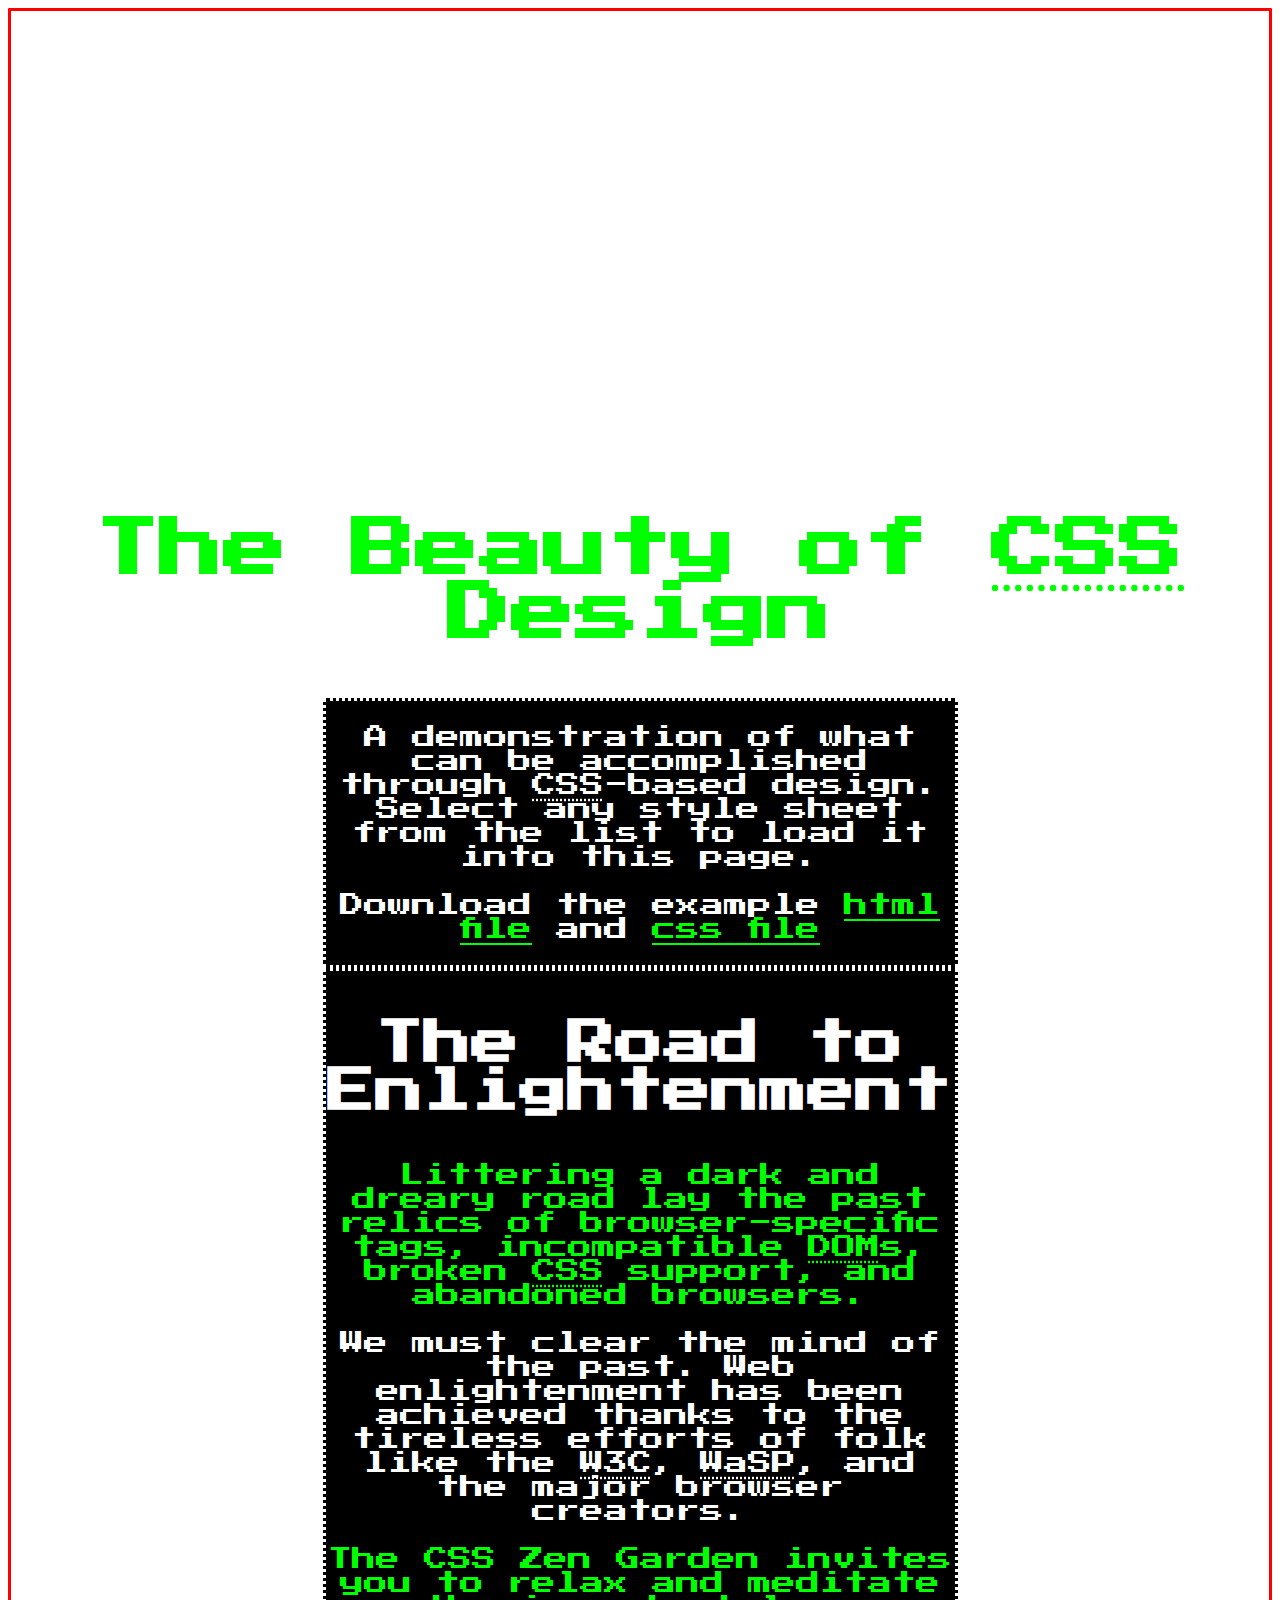
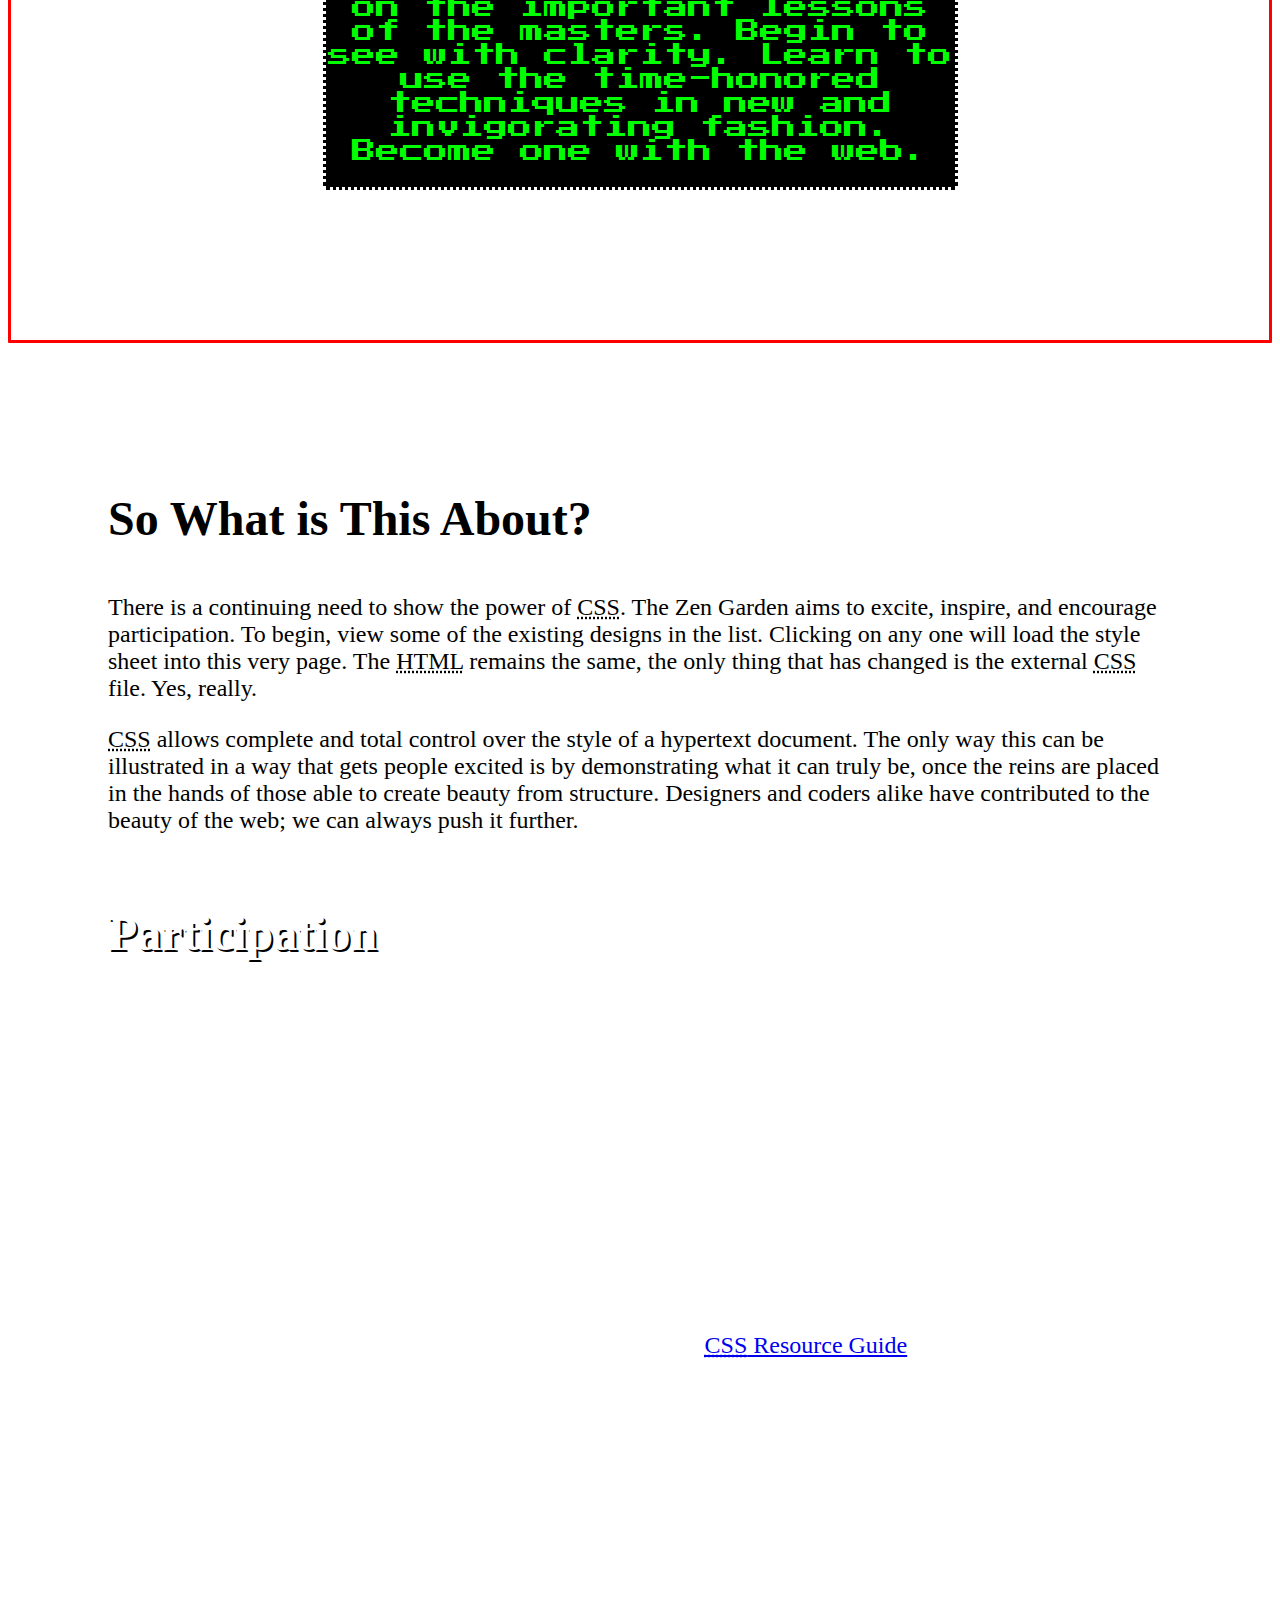
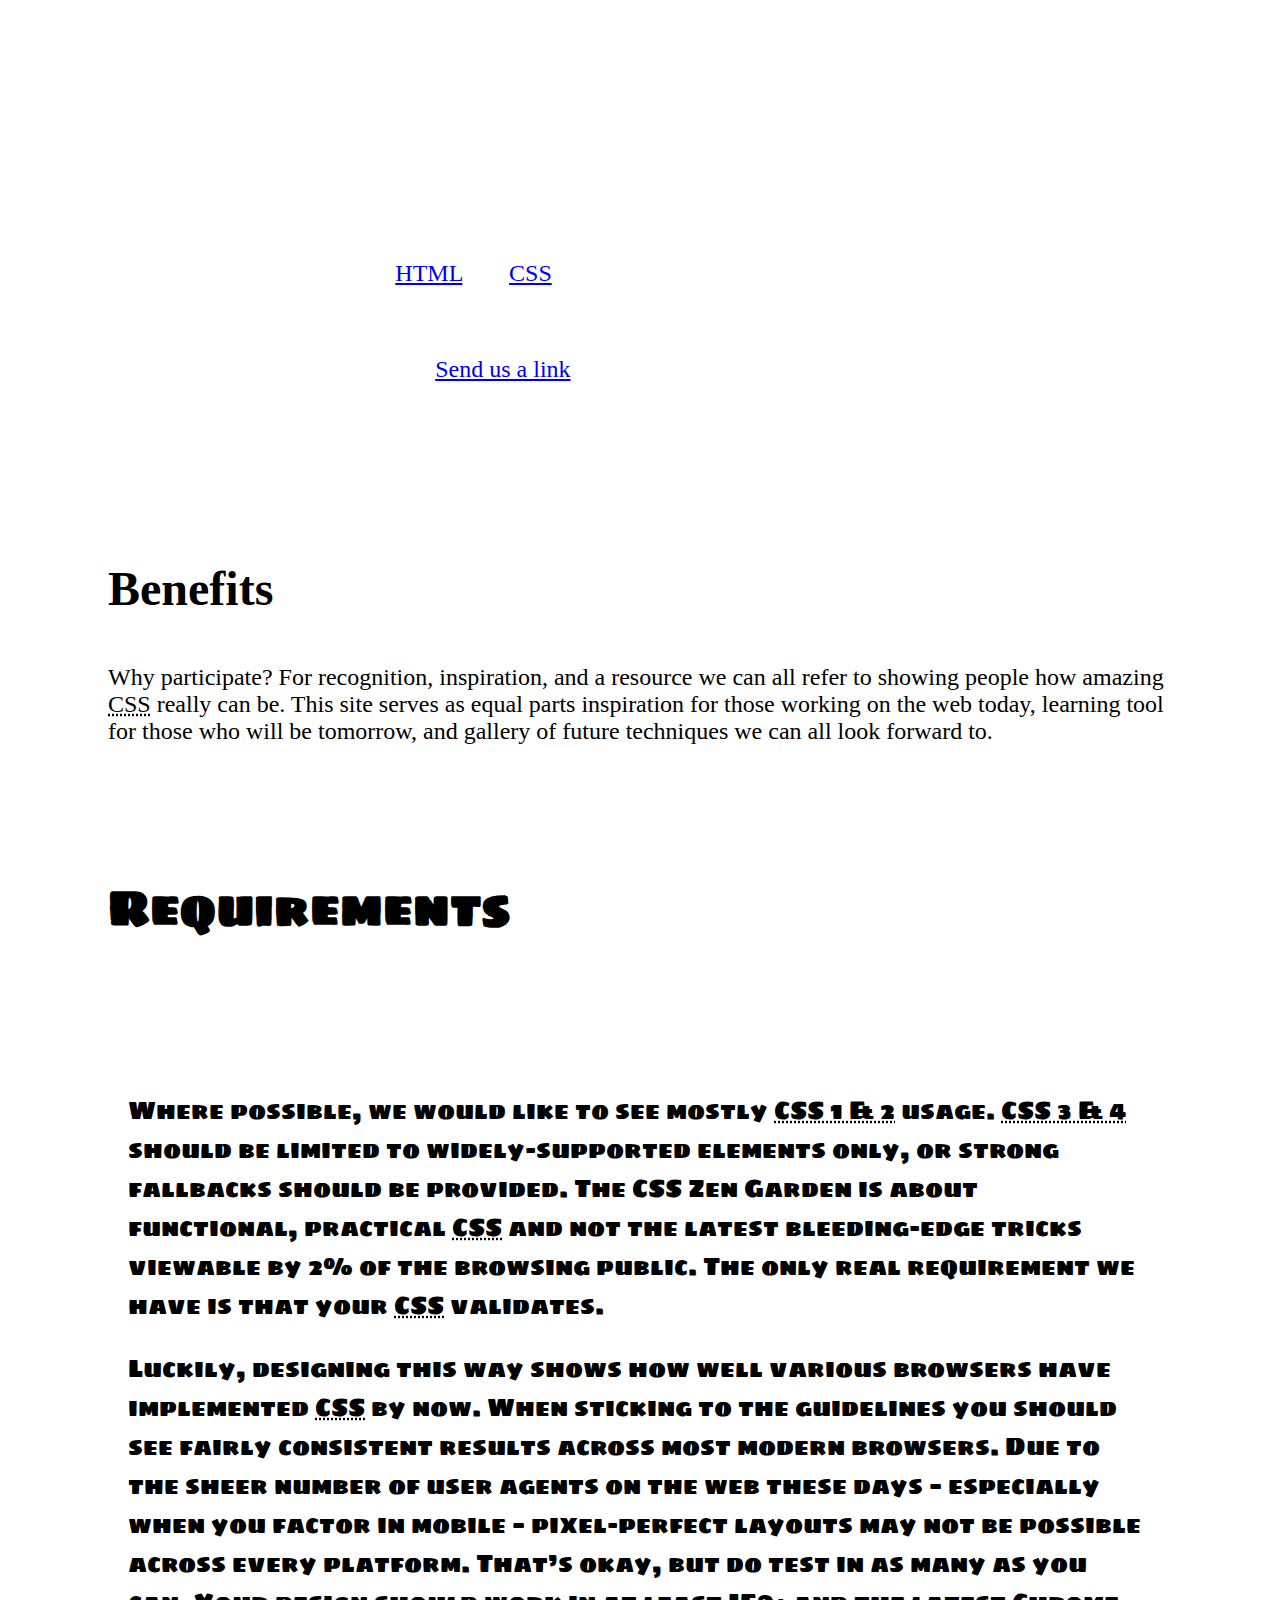
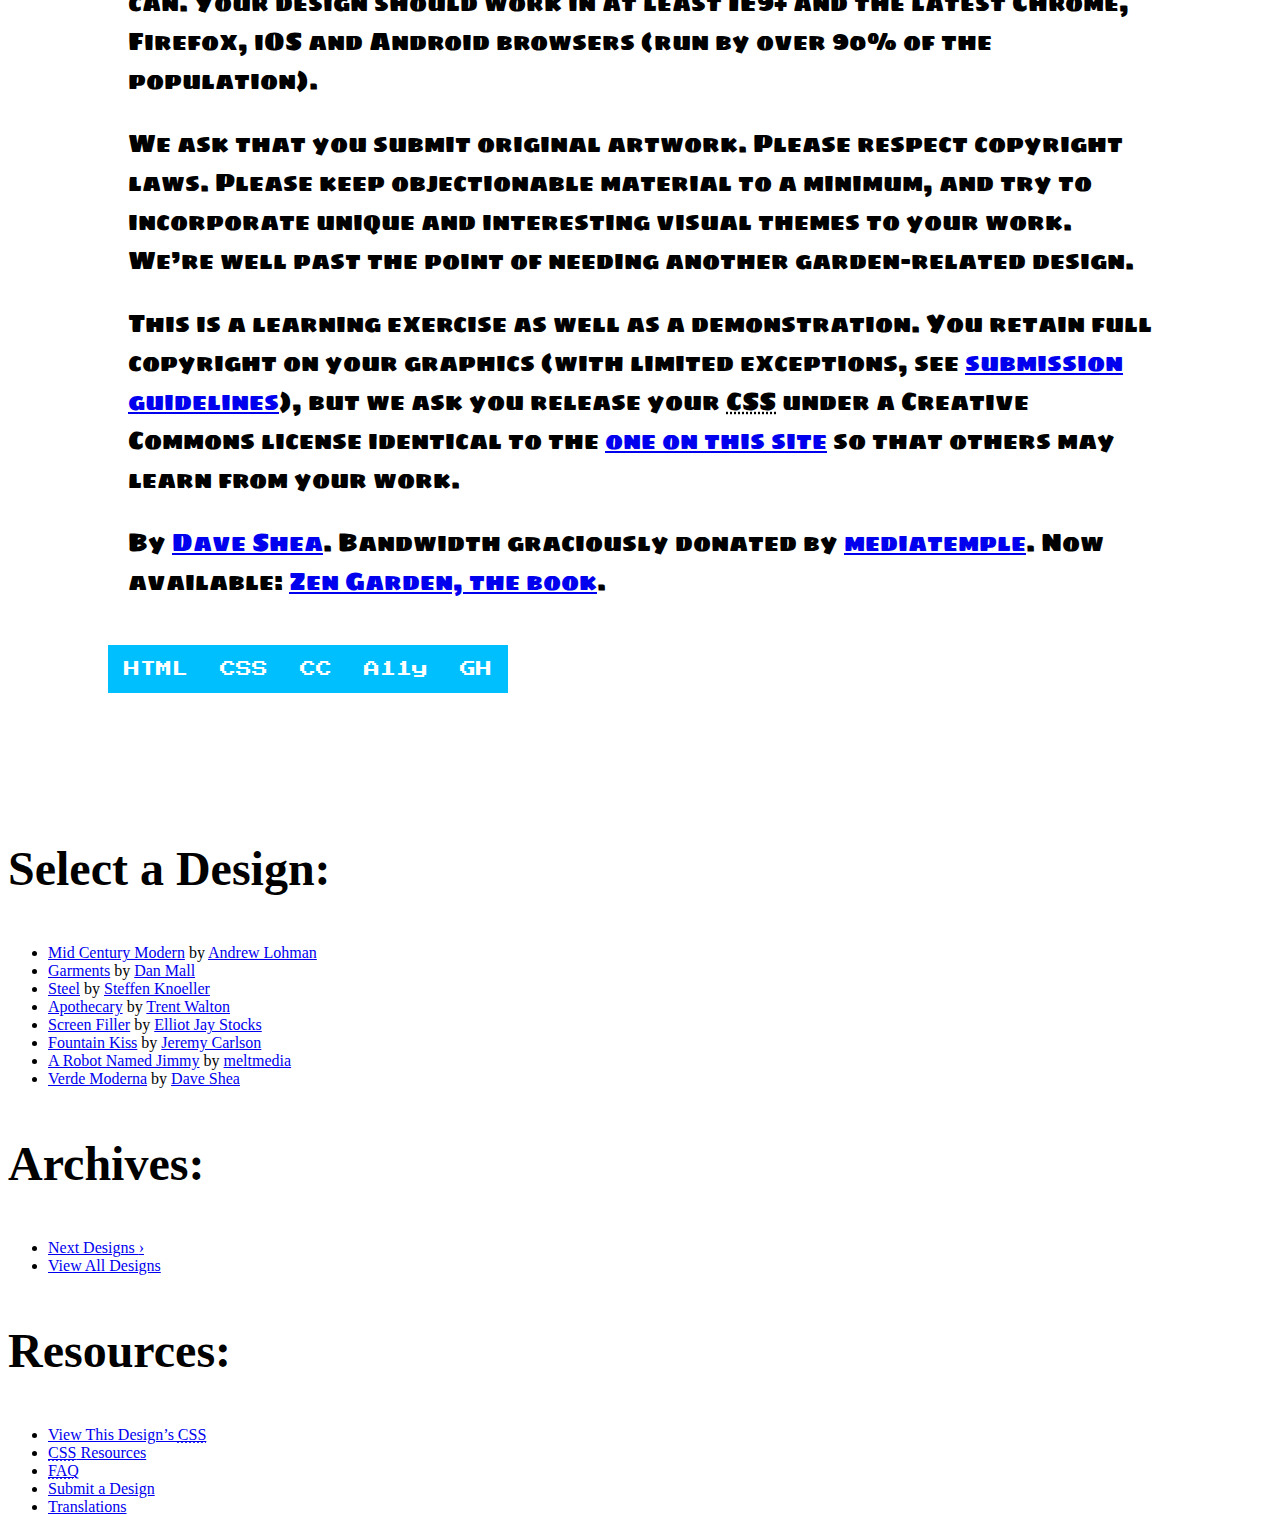
==== mainstay.html @ d2b43def "swtich-names" ====
<!DOCTYPE html>
<html lang="en">
<head>
	<meta charset="utf-8">
	<title>CSS Zen Garden: The Beauty of CSS Design</title>

	<link rel="stylesheet" media="screen" href="style.css?v=8may2013">
	<link rel="alternate" type="application/rss+xml" title="RSS" href="http://www.csszengarden.com/zengarden.xml">
  <link href="https://fonts.googleapis.com/css?family=Basic|Philosopher|Press+Start+2P|Sigmar+One" rel="stylesheet">
  <link href="css/main.css" type="text/css" rel="stylesheet">
	<meta name="viewport" content="width=device-width, initial-scale=1.0">
	<meta name="author" content="Dave Shea">
	<meta name="description" content="A demonstration of what can be accomplished visually through CSS-based design.">
	<meta name="robots" content="all">


	<!--[if lt IE 9]>
	<script src="script/html5shiv.js"></script>
	<![endif]-->
</head>

<!--



	View source is a feature, not a bug. Thanks for your curiosity and
	interest in participating!

	Here are the submission guidelines for the new and improved csszengarden.com:

	- CSS3? Of course! Prefix for ALL browsers where necessary.
	- go responsive; test your layout at multiple screen sizes.
	- your browser testing baseline: IE9+, recent Chrome/Firefox/Safari, and iOS/Android
	- Graceful degradation is acceptable, and in fact highly encouraged.
	- use classes for styling. Don't use ids.
	- web fonts are cool, just make sure you have a license to share the files. Hosted
	  services that are applied via the CSS file (ie. Google Fonts) will work fine, but
	  most that require custom HTML won't. TypeKit is supported, see the readme on this
	  page for usage instructions: https://github.com/mezzoblue/csszengarden.com/

	And a few tips on building your CSS file:

	- use :first-child, :last-child and :nth-child to get at non-classed elements
	- use ::before and ::after to create pseudo-elements for extra styling
	- use multiple background images to apply as many as you need to any element
	- use the Kellum Method for image replacement, if still needed. http://goo.gl/GXxdI
	- don't rely on the extra divs at the bottom. Use ::before and ::after instead.


-->

<body id="css-zen-garden">
<div class="page-wrapper">

	<section class="intro" id="zen-intro">
		<header role="banner">

			<h1>CSS Zen Garden</h1>
			<h2>The Beauty of <abbr title="Cascading Style Sheets">CSS</abbr> Design</h2>
		</header>

		<div class="summary" id="zen-summary" role="article">
			<p>A demonstration of what can be accomplished through <abbr title="Cascading Style Sheets">CSS</abbr>-based design. Select any style sheet from the list to load it into this page.</p>
			<p>Download the example <a href="/examples/index" title="This page's source HTML code, not to be modified.">html file</a> and <a href="/examples/style.css" title="This page's sample CSS, the file you may modify.">css file</a></p>
		</div>

		<div class="preamble" id="zen-preamble" role="article">
			<h3>The Road to Enlightenment</h3>
			<p>Littering a dark and dreary road lay the past relics of browser-specific tags, incompatible <abbr title="Document Object Model">DOM</abbr>s, broken <abbr title="Cascading Style Sheets">CSS</abbr> support, and abandoned browsers.</p>
			<p>We must clear the mind of the past. Web enlightenment has been achieved thanks to the tireless efforts of folk like the <abbr title="World Wide Web Consortium">W3C</abbr>, <abbr title="Web Standards Project">WaSP</abbr>, and the major browser creators.</p>
			<p>The CSS Zen Garden invites you to relax and meditate on the important lessons of the masters. Begin to see with clarity. Learn to use the time-honored techniques in new and invigorating fashion. Become one with the web.</p>
		</div>
	</section>

	<div class="main supporting" id="zen-supporting" role="main">
		<div class="explanation" id="zen-explanation" role="article">
			<h3>So What is This About?</h3>
			<p>There is a continuing need to show the power of <abbr title="Cascading Style Sheets">CSS</abbr>. The Zen Garden aims to excite, inspire, and encourage participation. To begin, view some of the existing designs in the list. Clicking on any one will load the style sheet into this very page. The <abbr title="HyperText Markup Language">HTML</abbr> remains the same, the only thing that has changed is the external <abbr title="Cascading Style Sheets">CSS</abbr> file. Yes, really.</p>
			<p><abbr title="Cascading Style Sheets">CSS</abbr> allows complete and total control over the style of a hypertext document. The only way this can be illustrated in a way that gets people excited is by demonstrating what it can truly be, once the reins are placed in the hands of those able to create beauty from structure. Designers and coders alike have contributed to the beauty of the web; we can always push it further.</p>
		</div>

		<div class="participation" id="zen-participation" role="article">
			<h3>Participation</h3>
			<p>Strong visual design has always been our focus. You are modifying this page, so strong <abbr title="Cascading Style Sheets">CSS</abbr> skills are necessary too, but the example files are commented well enough that even <abbr title="Cascading Style Sheets">CSS</abbr> novices can use them as starting points. Please see the <a href="http://www.mezzoblue.com/zengarden/resources/" title="A listing of CSS-related resources"><abbr title="Cascading Style Sheets">CSS</abbr> Resource Guide</a> for advanced tutorials and tips on working with <abbr title="Cascading Style Sheets">CSS</abbr>.</p>
			<p>You may modify the style sheet in any way you wish, but not the <abbr title="HyperText Markup Language">HTML</abbr>. This may seem daunting at first if you&#8217;ve never worked this way before, but follow the listed links to learn more, and use the sample files as a guide.</p>
			<p>Download the sample <a href="/examples/index" title="This page's source HTML code, not to be modified.">HTML</a> and <a href="/examples/style.css" title="This page's sample CSS, the file you may modify.">CSS</a> to work on a copy locally. Once you have completed your masterpiece (and please, don&#8217;t submit half-finished work) upload your <abbr title="Cascading Style Sheets">CSS</abbr> file to a web server under your control. <a href="http://www.mezzoblue.com/zengarden/submit/" title="Use the contact form to send us your CSS file">Send us a link</a> to an archive of that file and all associated assets, and if we choose to use it we will download it and place it on our server.</p>
		</div>

		<div class="benefits" id="zen-benefits" role="article">
			<h3>Benefits</h3>
			<p>Why participate? For recognition, inspiration, and a resource we can all refer to showing people how amazing <abbr title="Cascading Style Sheets">CSS</abbr> really can be. This site serves as equal parts inspiration for those working on the web today, learning tool for those who will be tomorrow, and gallery of future techniques we can all look forward to.</p>
		</div>

		<div class="requirements" id="zen-requirements" role="article">
			<h3>Requirements</h3>
      <div class="reqarticle">
			<p>Where possible, we would like to see mostly <abbr title="Cascading Style Sheets, levels 1 and 2">CSS 1 &amp; 2</abbr> usage. <abbr title="Cascading Style Sheets, levels 3 and 4">CSS 3 &amp; 4</abbr> should be limited to widely-supported elements only, or strong fallbacks should be provided. The CSS Zen Garden is about functional, practical <abbr title="Cascading Style Sheets">CSS</abbr> and not the latest bleeding-edge tricks viewable by 2% of the browsing public. The only real requirement we have is that your <abbr title="Cascading Style Sheets">CSS</abbr> validates.</p>
			<p>Luckily, designing this way shows how well various browsers have implemented <abbr title="Cascading Style Sheets">CSS</abbr> by now. When sticking to the guidelines you should see fairly consistent results across most modern browsers. Due to the sheer number of user agents on the web these days &#8212; especially when you factor in mobile &#8212; pixel-perfect layouts may not be possible across every platform. That&#8217;s okay, but do test in as many as you can. Your design should work in at least IE9+ and the latest Chrome, Firefox, iOS and Android browsers (run by over 90% of the population).</p>
			<p>We ask that you submit original artwork. Please respect copyright laws. Please keep objectionable material to a minimum, and try to incorporate unique and interesting visual themes to your work. We&#8217;re well past the point of needing another garden-related design.</p>
			<p>This is a learning exercise as well as a demonstration. You retain full copyright on your graphics (with limited exceptions, see <a href="http://www.mezzoblue.com/zengarden/submit/guidelines/">submission guidelines</a>), but we ask you release your <abbr title="Cascading Style Sheets">CSS</abbr> under a Creative Commons license identical to the <a href="http://creativecommons.org/licenses/by-nc-sa/3.0/" title="View the Zen Garden's license information.">one on this site</a> so that others may learn from your work.</p>
			<p role="contentinfo">By <a href="http://www.mezzoblue.com/">Dave Shea</a>. Bandwidth graciously donated by <a href="http://www.mediatemple.net/">mediatemple</a>. Now available: <a href="http://www.amazon.com/exec/obidos/ASIN/0321303474/mezzoblue-20/">Zen Garden, the book</a>.</p>
      </div>
		</div>

		<footer>
			<a href="http://validator.w3.org/check/referer" title="Check the validity of this site&#8217;s HTML" class="zen-validate-html">HTML</a>
			<a href="http://jigsaw.w3.org/css-validator/check/referer" title="Check the validity of this site&#8217;s CSS" class="zen-validate-css">CSS</a>
			<a href="http://creativecommons.org/licenses/by-nc-sa/3.0/" title="View the Creative Commons license of this site: Attribution-NonCommercial-ShareAlike." class="zen-license">CC</a>
			<a href="http://mezzoblue.com/zengarden/faq/#aaa" title="Read about the accessibility of this site" class="zen-accessibility">A11y</a>
			<a href="https://github.com/mezzoblue/csszengarden.com" title="Fork this site on Github" class="zen-github">GH</a>
		</footer>

	</div>


	<aside class="sidebar" role="complementary">
		<div class="wrapper">

			<div class="design-selection" id="design-selection">
				<h3 class="select">Select a Design:</h3>
				<nav role="navigation">
					<ul>
					<li>
						<a href="/221/" class="design-name">Mid Century Modern</a> by						<a href="http://andrewlohman.com/" class="designer-name">Andrew Lohman</a>
					</li>					<li>
						<a href="/220/" class="design-name">Garments</a> by						<a href="http://danielmall.com/" class="designer-name">Dan Mall</a>
					</li>					<li>
						<a href="/219/" class="design-name">Steel</a> by						<a href="http://steffen-knoeller.de" class="designer-name">Steffen Knoeller</a>
					</li>					<li>
						<a href="/218/" class="design-name">Apothecary</a> by						<a href="http://trentwalton.com" class="designer-name">Trent Walton</a>
					</li>					<li>
						<a href="/217/" class="design-name">Screen Filler</a> by						<a href="http://elliotjaystocks.com/" class="designer-name">Elliot Jay Stocks</a>
					</li>					<li>
						<a href="/216/" class="design-name">Fountain Kiss</a> by						<a href="http://jeremycarlson.com" class="designer-name">Jeremy Carlson</a>
					</li>					<li>
						<a href="/215/" class="design-name">A Robot Named Jimmy</a> by						<a href="http://meltmedia.com/" class="designer-name">meltmedia</a>
					</li>					<li>
						<a href="/214/" class="design-name">Verde Moderna</a> by						<a href="http://www.mezzoblue.com/" class="designer-name">Dave Shea</a>
					</li>					</ul>
				</nav>
			</div>

			<div class="design-archives" id="design-archives">
				<h3 class="archives">Archives:</h3>
				<nav role="navigation">
					<ul>
						<li class="next">
							<a href="/214/page1">
								Next Designs <span class="indicator">&rsaquo;</span>
							</a>
						</li>
						<li class="viewall">
							<a href="http://www.mezzoblue.com/zengarden/alldesigns/" title="View every submission to the Zen Garden.">
								View All Designs							</a>
						</li>
					</ul>
				</nav>
			</div>

			<div class="zen-resources" id="zen-resources">
				<h3 class="resources">Resources:</h3>
				<ul>
					<li class="view-css">
						<a href="style.css" title="View the source CSS file of the currently-viewed design.">
							View This Design&#8217;s <abbr title="Cascading Style Sheets">CSS</abbr>						</a>
					</li>
					<li class="css-resources">
						<a href="http://www.mezzoblue.com/zengarden/resources/" title="Links to great sites with information on using CSS.">
							<abbr title="Cascading Style Sheets">CSS</abbr> Resources						</a>
					</li>
					<li class="zen-faq">
						<a href="http://www.mezzoblue.com/zengarden/faq/" title="A list of Frequently Asked Questions about the Zen Garden.">
							<abbr title="Frequently Asked Questions">FAQ</abbr>						</a>
					</li>
					<li class="zen-submit">
						<a href="http://www.mezzoblue.com/zengarden/submit/" title="Send in your own CSS file.">
							Submit a Design						</a>
					</li>
					<li class="zen-translations">
						<a href="http://www.mezzoblue.com/zengarden/translations/" title="View translated versions of this page.">
							Translations						</a>
					</li>
				</ul>
			</div>
		</div>
	</aside>


</div>

<!--

	These superfluous divs/spans were originally provided as catch-alls to add extra imagery.
	These days we have full ::before and ::after support, favour using those instead.
	These only remain for historical design compatibility. They might go away one day.

-->
<div class="extra1" role="presentation"></div><div class="extra2" role="presentation"></div><div class="extra3" role="presentation"></div>
<div class="extra4" role="presentation"></div><div class="extra5" role="presentation"></div><div class="extra6" role="presentation"></div>

</body>
</html>
---- css/main.css ----
a:hover
{
    color:hotpink;
  text-decoration:none;
}
p{font-size:1.5em;}
/** HEADING RULES**/
#zen-intro{font-family: 'Press Start 2P', cursive;
    color:white;
  background-image:url("https://images.alphacoders.com/235/235961.png");
  background-size:100%;
  background-origin:border-box;
  padding-top:150px;
  padding-bottom:150px;
  display:flex;
  text-align:center;
  flex-flow:column wrap;
  justify-content:space-betwwen;
  border-radius:1px;
  border-style:solid;
  border-color:red;
}


header h2
{
  margin-top:100px;
  color:lime;
}
.preamble, .summary
{
  display:block;
  border-style:dotted;
  margin-bottom:100px;
  background:black;
  color:white;
  word-wrap:normal;
  width:50%;
   margin:auto;
}

.intro a
{
  color:lime;

}
.intro

#zen-preamble
{

}
#zen-preamble p:nth-child(even){
  color:lime;
}
header h1{font-size:6em; text-align:center;}
header h2{font-size:4em; text-align:center;}

.preamble h3
{
  font-size:3em;
}
.partcipation{
  font-family: 'Sigmar One', cursive;
}


/**------------------------------------------------------------------------------------**/

.page-wrapper:not(#zen-intro){
}


div[role="article"]
{


}
/**---------------------------------------------------------------------------------------- **/

.reqarticle{
 background: url("http://pre08.deviantart.net/582b/th/pre/i/2012/231/4/3/fight___mann_vs__machine___sfm_by_squar3x-d5bmxkf.jpg");
  font-family: 'Sigmar One', cursive;
  background-size:cover;
  color:black;
  padding:20px;
}

.requirements h3{
   background-image:url("https://wiki.teamfortress.com/w/images/c/c0/Kingofthehill_2560x1024.png?t=20111126134055");
  background-size:contain;
  padding-top:100px;
  padding-bottom:100px;
  margin:auto;
  font-family: 'Sigmar One', cursive;

}

h3{
  font-size:48px;
}

.requirements p{
  background:rgba(255, 255, 255, 0.5);
}




/**Supporting information**/
.supporting:not(footer){
  display:flex;
  justify-content:space-between;
  align-content:space-between;
  padding:100px;
  margin:auto;
  flex-flow:row wrap;

}

.participation
{
  background:url("http://gamingtrend.com/wp-content/screenshots/persona-4-golden-vita/Persona%204%20Gold%20-%202.jpg")
}

.participation:nth-child(even)
{
  color:white;
}
.participation p
{
  background:url("https://lh3.googleusercontent.com/-mVPndEw-Ouw/WNBYzsd49jI/AAAAAAAAAi8/_niZVGbMGKIj0g8y2ut3Z2c_uHWhzWxHwCL0B/w530-d-h128-p-rw/personabox.png") center no-repeat;
  background-origin:border-box;
  background-size:100% 100%;
  padding:3em;
  line-height:2em;
  margin:auto;
  color:white;
}
.participation h3
{
  background:url("http://gamingtrend.com/wp-content/screenshots/persona-4-golden-vita/Persona%204%20Gold%20-%202.jpg");
  color:white;
  padding-bottom:3em;
  background-size:contain;
  text-shadow: 2px 2px #000;
}

/**Footer**/

footer{

  list-style:none;
  display:flex;
  background:deepskyblue;
  flex-flow:row wrap;
  justify-content:space-around;
}
footer a{
  text-decoration:none;
  color:white;
  padding:1em;
  display:block;
  font-family: 'Press Start 2P', cursive;
}

footer a:hover{
  color:black;
  background-color:gold;
}


/**Media Queries**/
@media(max-width:1200px)
{
  .preamble, .summary
  {
    width:75%;
    line-height:3em;

  }

}

@media(max-width:800px)
{
  .preamble h3
  {
    font-size:2.5em;

  }
  .requirements p
  {
    display:flex;
    flex-flow:row wrap;

  }
}
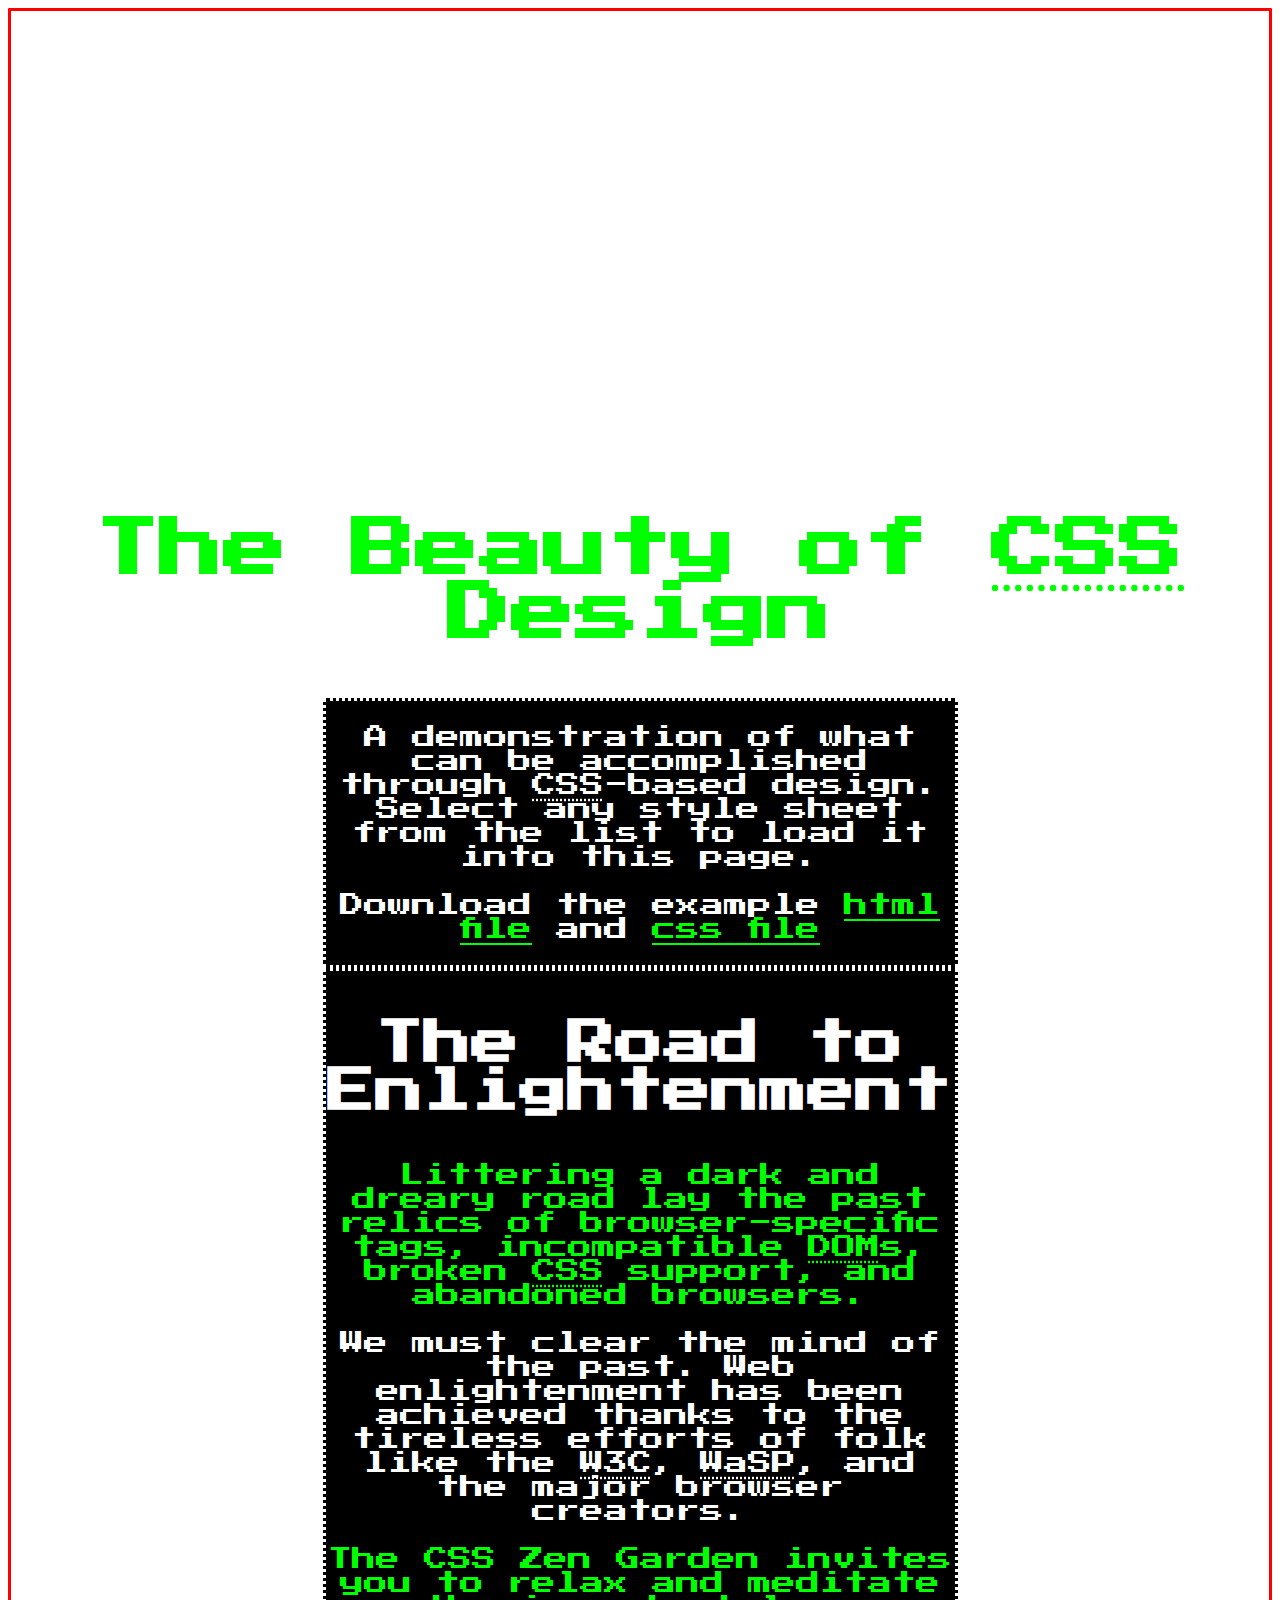
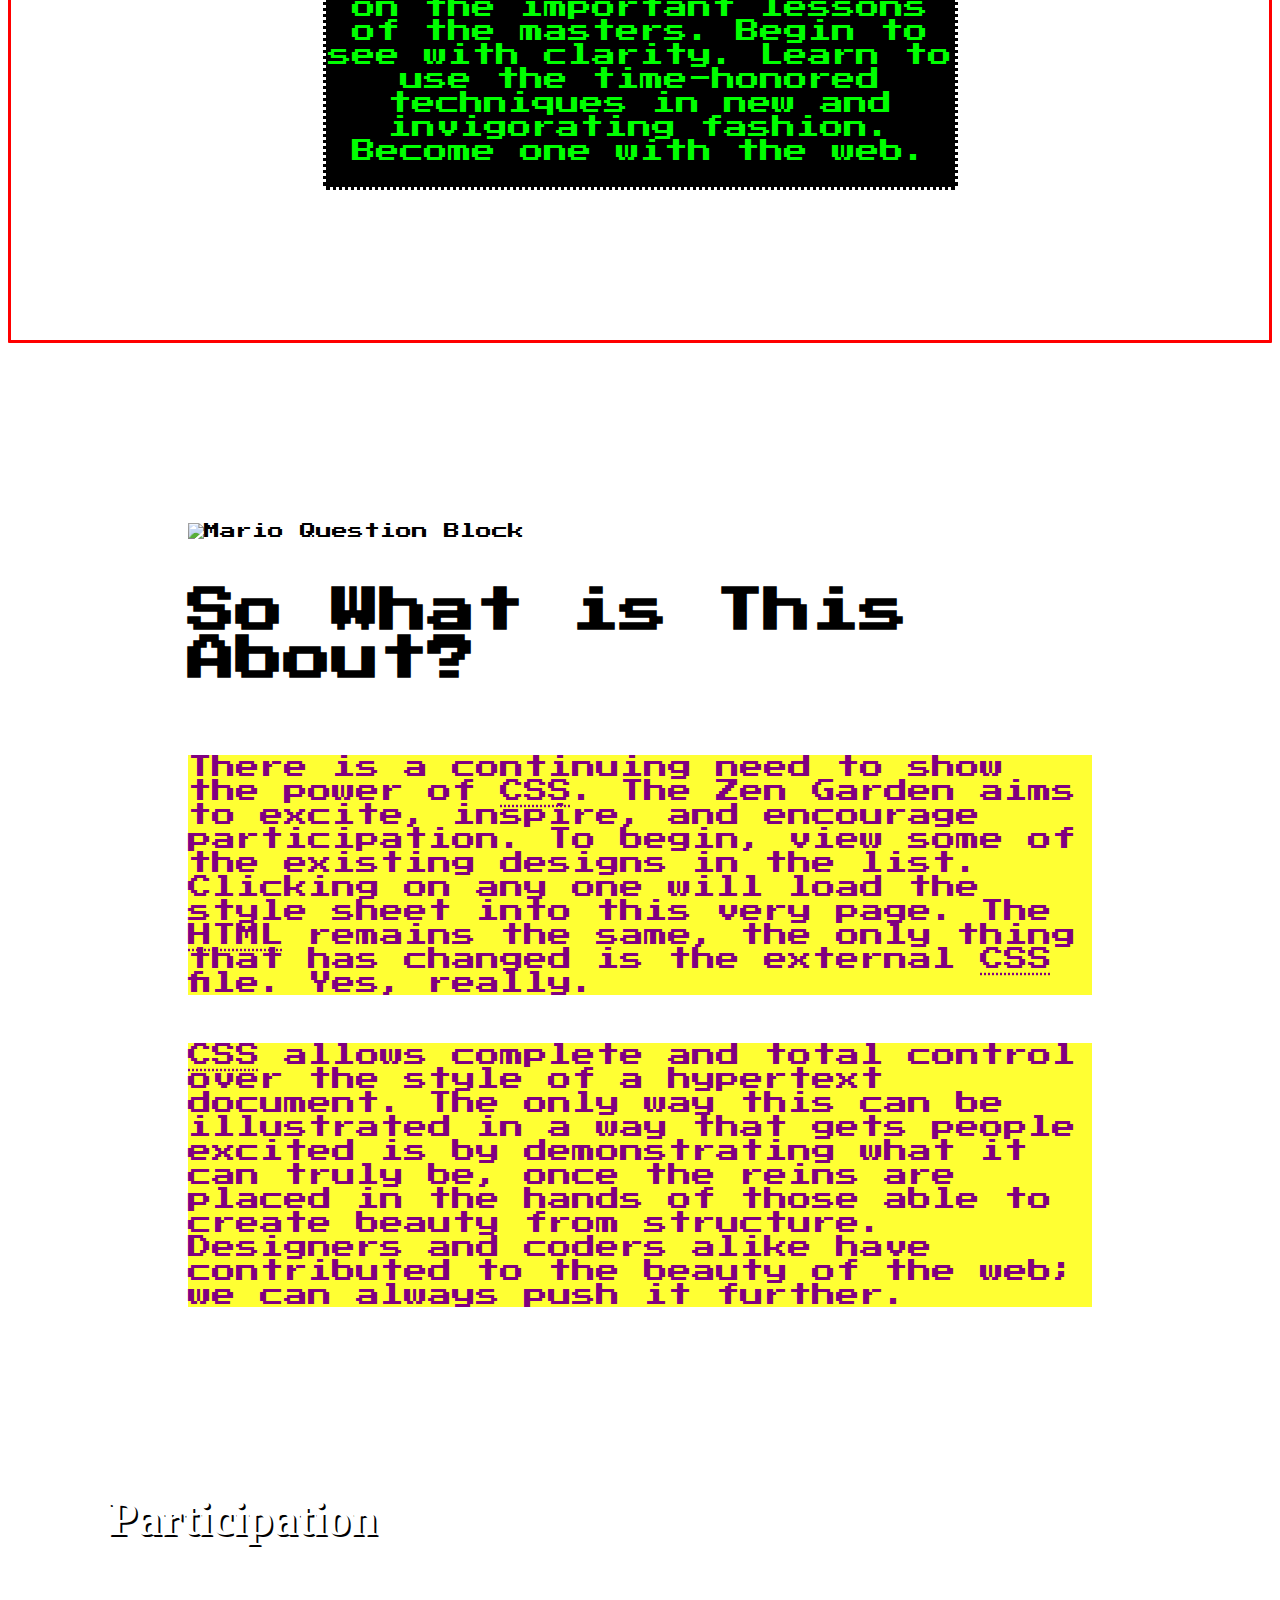
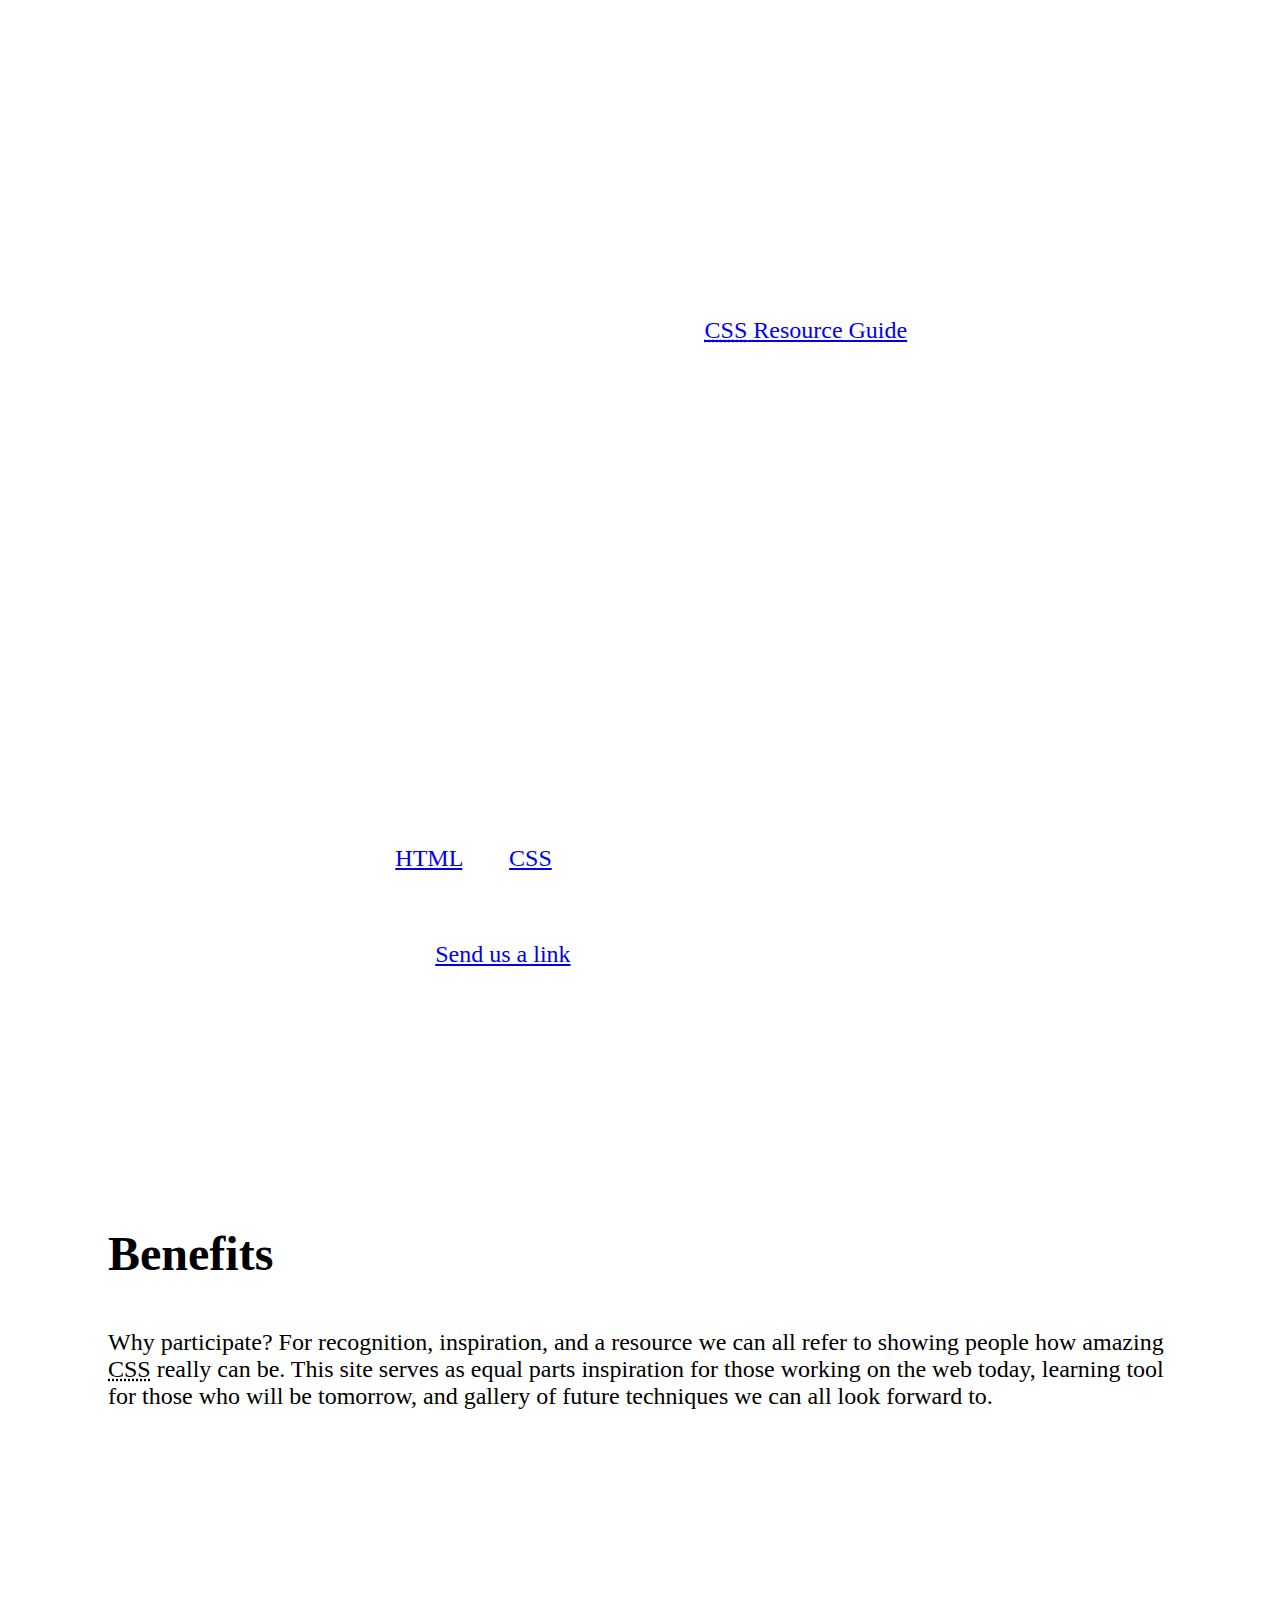
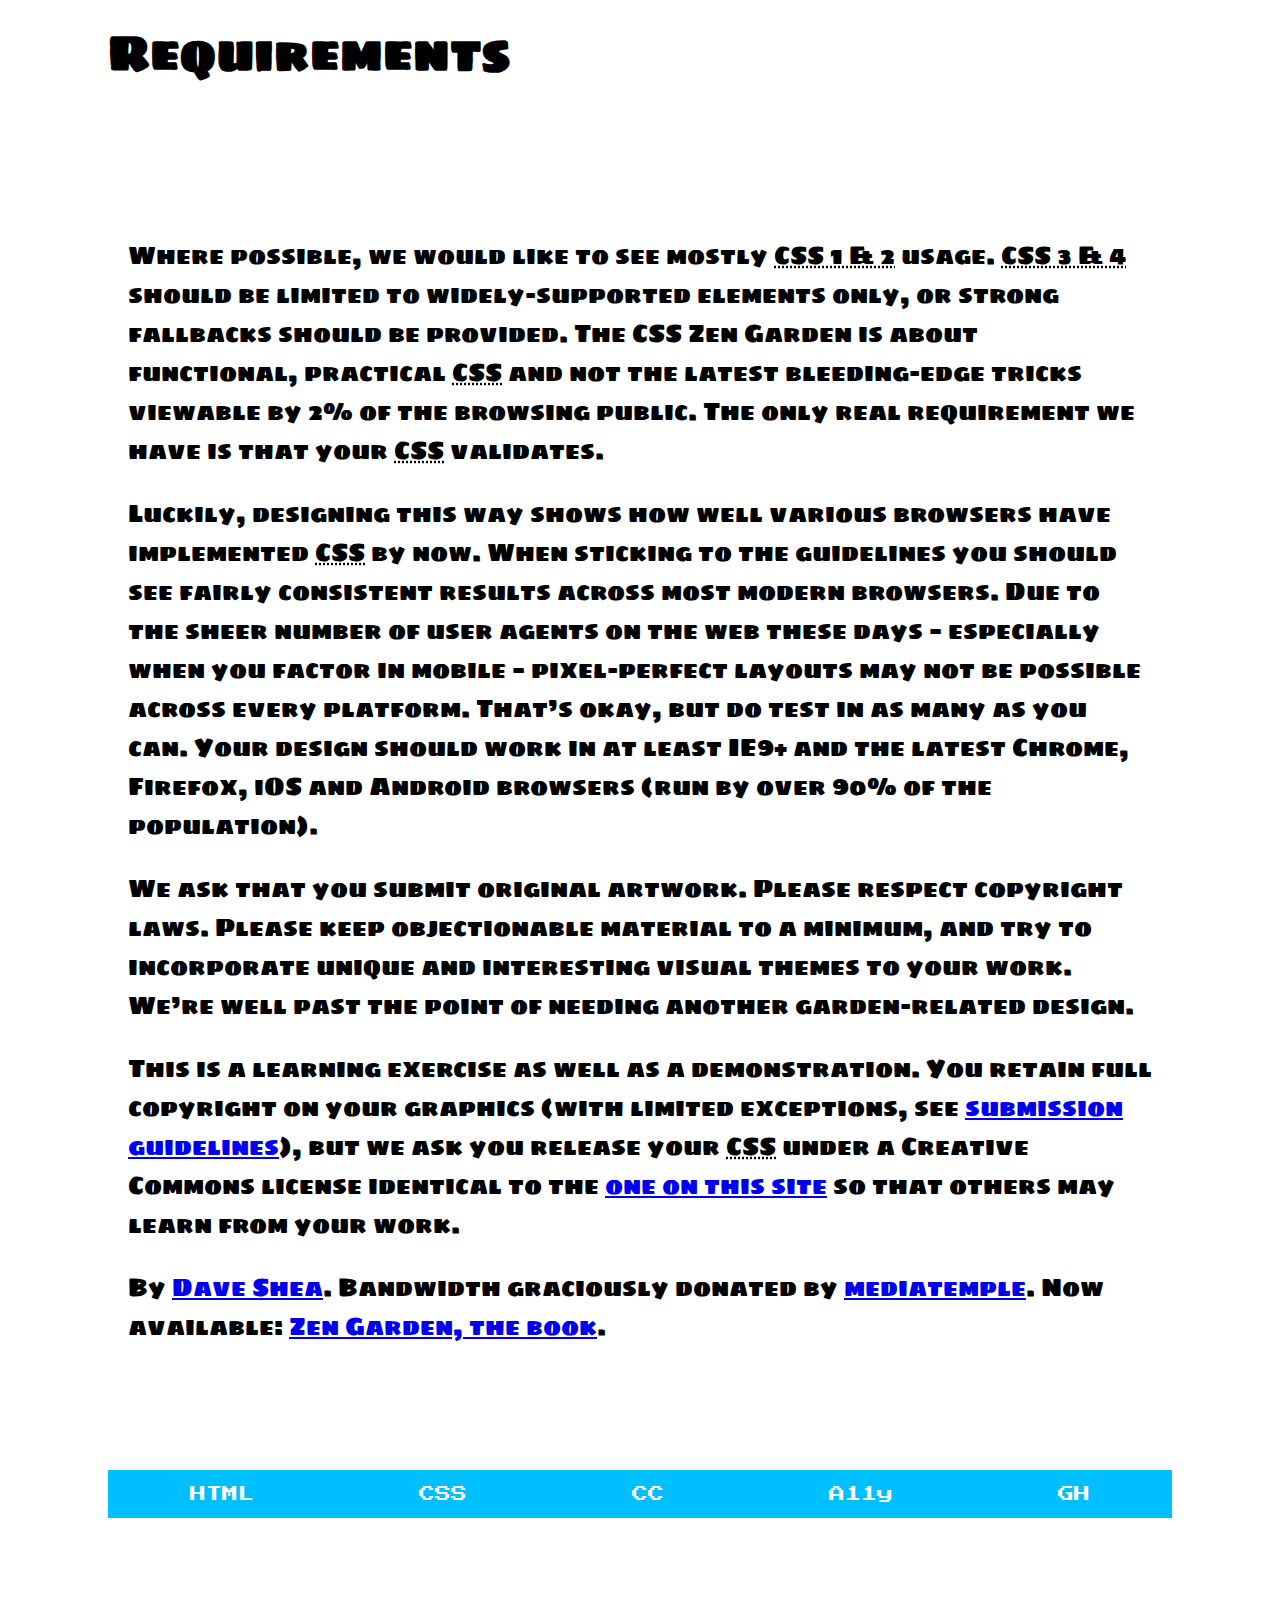
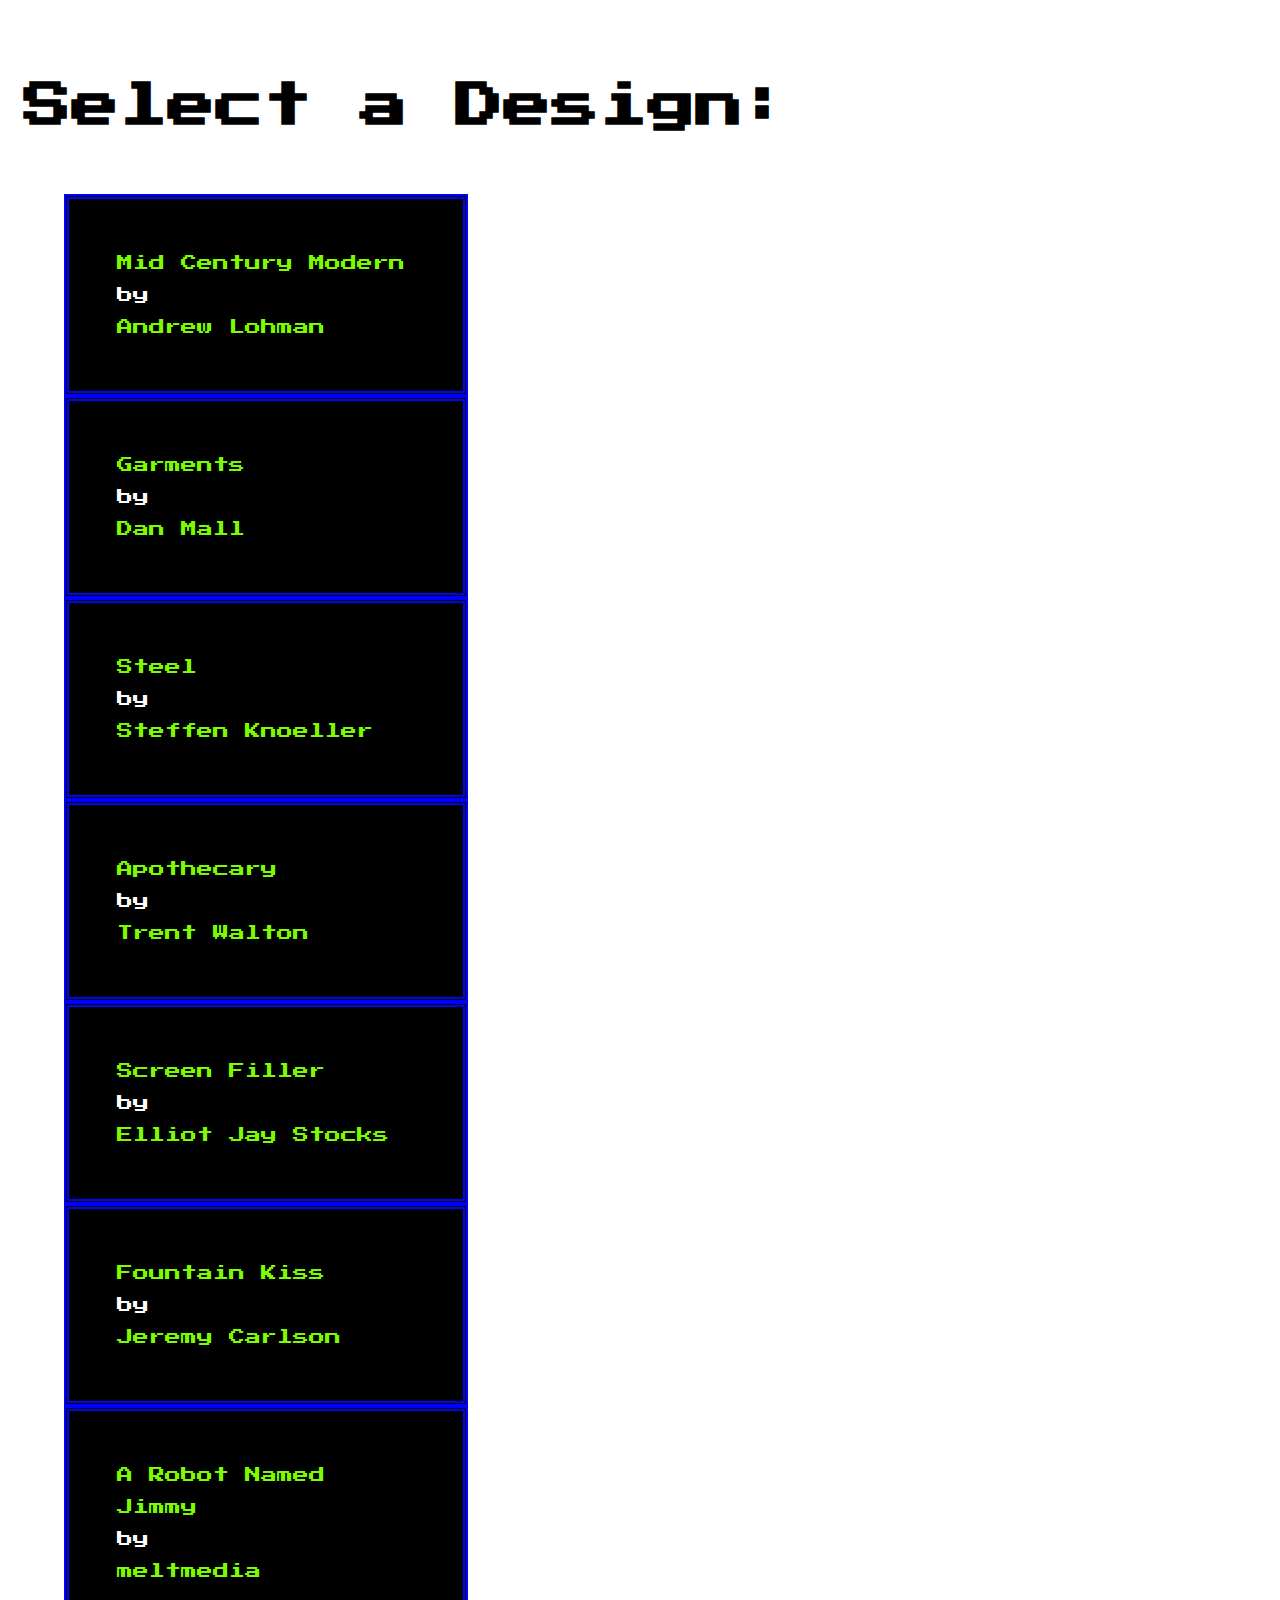
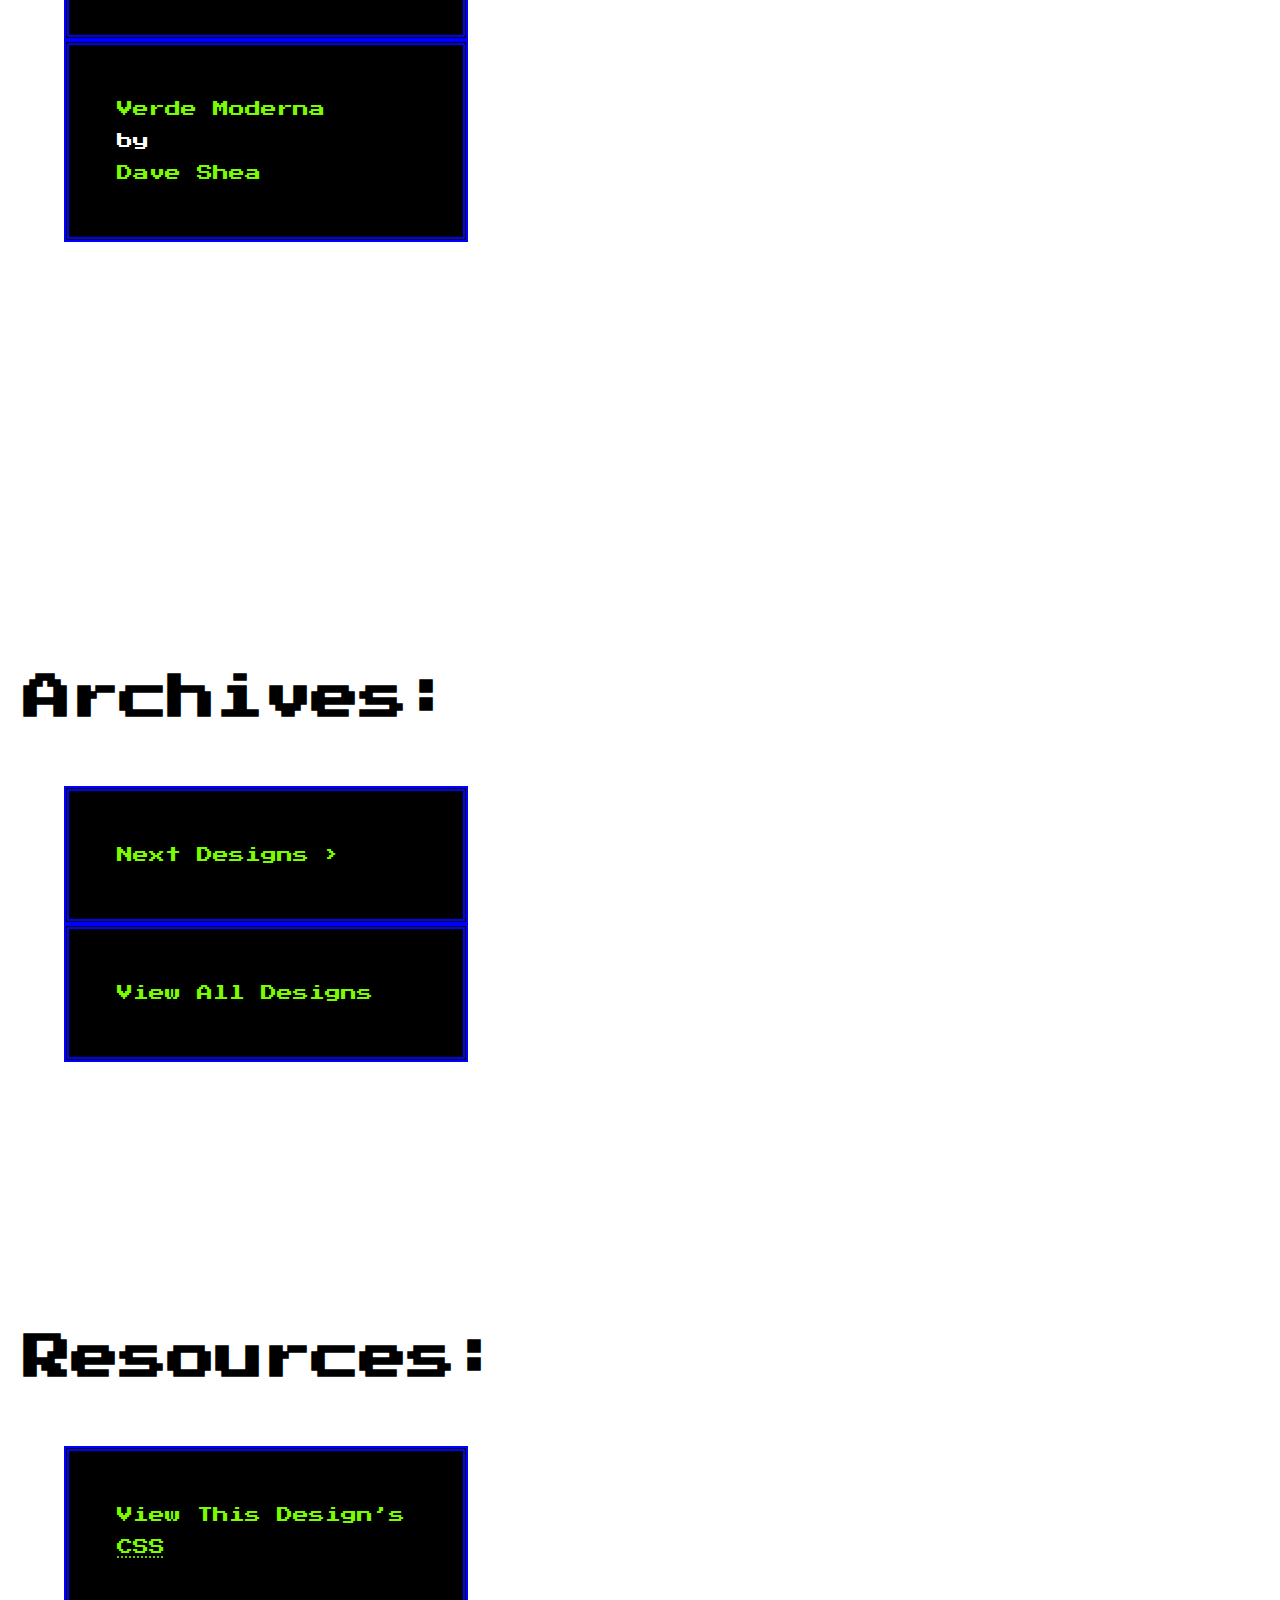
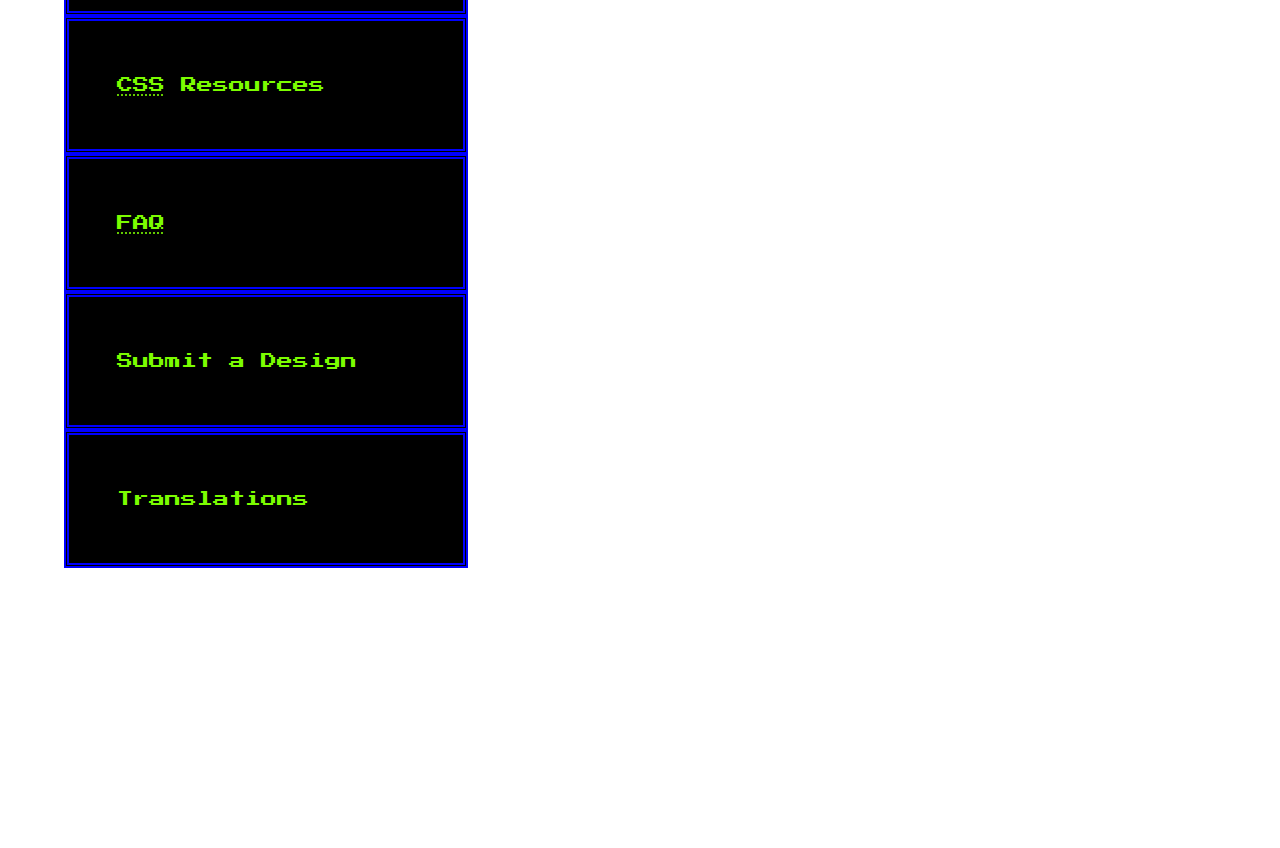
==== commit b3216f7a: "Codepen.io HTML" ====
--- a/mainstay.html
+++ b/mainstay.html
@@ -49,6 +49,7 @@
 
 -->
 
+
 <body id="css-zen-garden">
 <div class="page-wrapper">
 
@@ -74,6 +75,7 @@
 
 	<div class="main supporting" id="zen-supporting" role="main">
 		<div class="explanation" id="zen-explanation" role="article">
+      <img src="http://vignette2.wikia.nocookie.net/mario/images/f/f6/Question_Block_Art_-_New_Super_Mario_Bros.png/revision/latest?cb=20120603213532" alt="Mario Question Block" class="ArticleImage" />
 			<h3>So What is This About?</h3>
 			<p>There is a continuing need to show the power of <abbr title="Cascading Style Sheets">CSS</abbr>. The Zen Garden aims to excite, inspire, and encourage participation. To begin, view some of the existing designs in the list. Clicking on any one will load the style sheet into this very page. The <abbr title="HyperText Markup Language">HTML</abbr> remains the same, the only thing that has changed is the external <abbr title="Cascading Style Sheets">CSS</abbr> file. Yes, really.</p>
 			<p><abbr title="Cascading Style Sheets">CSS</abbr> allows complete and total control over the style of a hypertext document. The only way this can be illustrated in a way that gets people excited is by demonstrating what it can truly be, once the reins are placed in the hands of those able to create beauty from structure. Designers and coders alike have contributed to the beauty of the web; we can always push it further.</p>
--- a/css/main.css
+++ b/css/main.css
@@ -109,16 +109,41 @@
 
 
 /**Supporting information**/
-.supporting:not(footer){
+.supporting{
   display:flex;
   justify-content:space-between;
   align-content:space-between;
   padding:100px;
   margin:auto;
+  flex-flow:column wrap;
+
+}
+
+.main [role="article"]
+{
+  padding-bottom:5em;
+}
+.explanation
+{
+  font-family: 'Press Start 2P', cursive;
+  background:url("http://more-sky.com/data/out/12/IMG_544269.png") center;
+  padding:5em;
+  background-origin:border-box;
+  background-size:100% 100%;
+  margin-bottom:2em;
+  display:flex;
   flex-flow:row wrap;
-
-}
-
+}
+.explanation p
+{
+  background:rgba(255,255,0, 0.8);
+  color:purple;
+}
+.ArticleImage
+{
+  padding-right:1em;
+
+}
 .participation
 {
   background:url("http://gamingtrend.com/wp-content/screenshots/persona-4-golden-vita/Persona%204%20Gold%20-%202.jpg")
@@ -156,6 +181,7 @@
   background:deepskyblue;
   flex-flow:row wrap;
   justify-content:space-around;
+
 }
 footer a{
   text-decoration:none;
@@ -170,6 +196,53 @@
   background-color:gold;
 }
 
+ul
+{
+  list-style:none;
+}
+
+.wrapper
+{
+  display:flex;
+  flex-flow:column wrap;
+  padding:1em;
+}
+
+.wrapper a
+{
+  text-decoration:none;
+  color:lawngreen;
+}
+
+.wrapper a:hover
+{
+  color:hotpink;
+}
+.select, .design-archives
+{
+  font-family: 'Press Start 2P', cursive;
+}
+nav, .zen-resources
+{
+  display:flex;
+  flex-flow:column nowrap;
+  font-family: 'Press Start 2P', cursive;
+  padding-bottom:5em;
+}
+
+nav li, .zen-resources li
+{
+  display:flex;
+  flex-flow:column nowrap;
+  padding:3em;
+  line-height:2em;
+  background:black;
+  border-style:double;
+  border-width:5px;
+  border-color:blue;
+  color:white;
+  width:25%;
+}
 
 /**Media Queries**/
 @media(max-width:1200px)
@@ -180,7 +253,10 @@
     line-height:3em;
 
   }
-
+  nav li, .zen-resources li
+  {
+    width:50%;
+  }
 }
 
 @media(max-width:800px)
